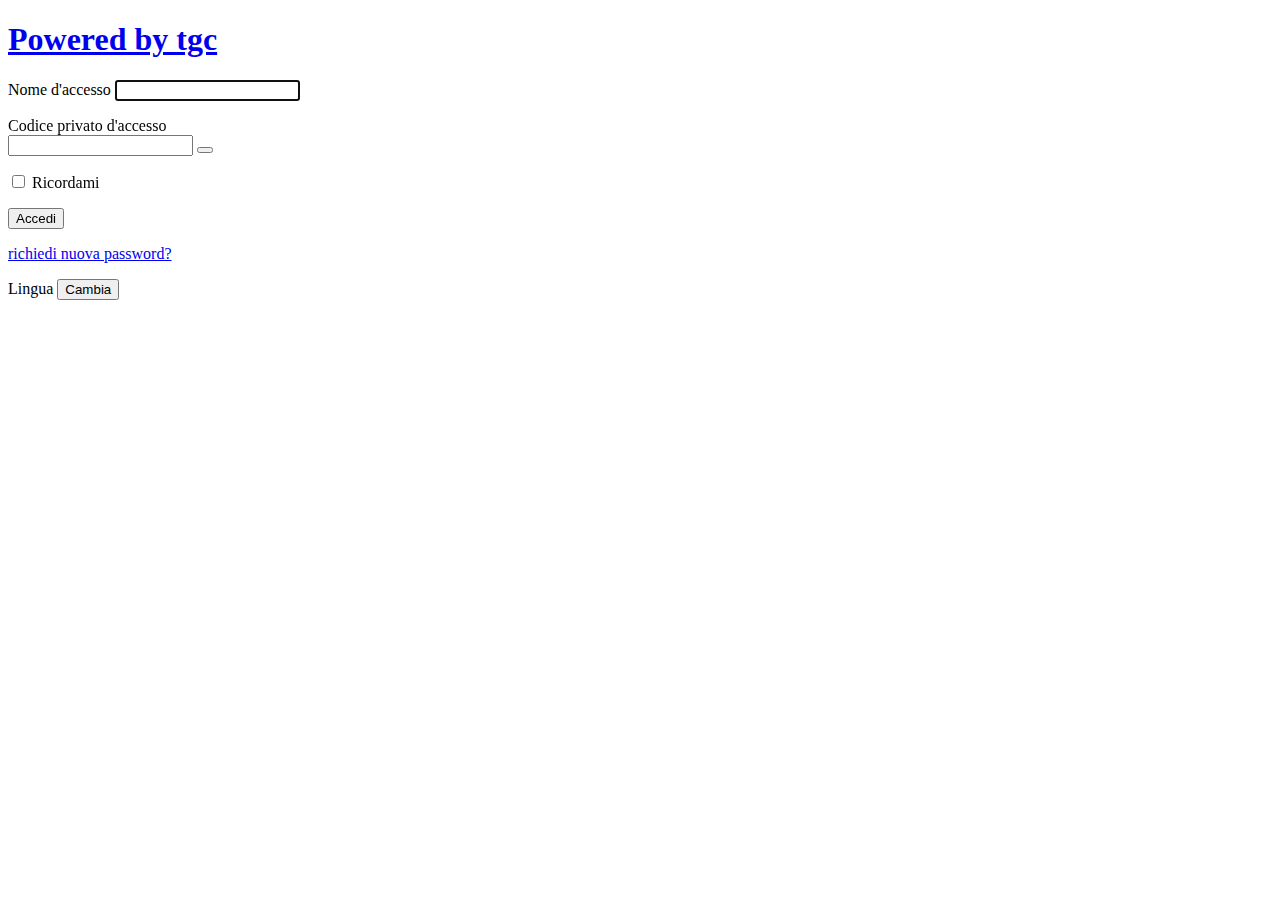
==== accedi.html @ 6cbdfdae "dd" ====
<!DOCTYPE html>
	<html lang="it-IT">
	<head>
	<meta http-equiv="Content-Type" content="text/html; charset=UTF-8" />
	<title>Accedi &lsaquo; gabriel system &#8212; WordPress</title>
	<meta name='robots' content='noindex, follow' />
<link rel='stylesheet' id='av-loader-block-css' href='//gabrielsystem.altervista.org/_av_share/master/static/wordpress/loader/build/style-index.css?ver=1687249140' type='text/css' media='all' />
<link rel='stylesheet' id='dashicons-css' href='https://gabrielsystem.altervista.org/wp-includes/css/dashicons.min.css?ver=6.2.2' type='text/css' media='all' />
<link rel='stylesheet' id='buttons-css' href='https://gabrielsystem.altervista.org/wp-includes/css/buttons.min.css?ver=6.2.2' type='text/css' media='all' />
<link rel='stylesheet' id='forms-css' href='https://gabrielsystem.altervista.org/wp-admin/css/forms.min.css?ver=6.2.2' type='text/css' media='all' />
<link rel='stylesheet' id='l10n-css' href='https://gabrielsystem.altervista.org/wp-admin/css/l10n.min.css?ver=6.2.2' type='text/css' media='all' />
<link rel='stylesheet' id='login-css' href='https://gabrielsystem.altervista.org/wp-admin/css/login.min.css?ver=6.2.2' type='text/css' media='all' />
<style>.login h1 a {background: url(//gabrielsyste----m.altervista.org/_av_share/master/static/wordpress/images/branding/av-wordpress-logo.svg) no-repeat top center;width: 140px;height: 120px;}</style>	<meta name='referrer' content='strict-origin-when-cross-origin' />
		<meta name="viewport" content="width=device-width" />
	<link rel="icon" href="https://gabrielsystem.altervista.org/wp-content/uploads/2023/07/(cropped)-TheGabby-removebg-preview-1-32x32.png" sizes="32x32" />
<link rel="icon" href="https://gabrielsystem.altervista.org/wp-content/uploads/2023/07/(cropped)-TheGabby-removebg-preview-1-192x192.png" sizes="192x192" />
<link rel="apple-touch-icon" href="https://gabrielsystem.altervista.org/wp-content/uploads/2023/07/(cropped)-TheGabby-removebg-preview-1-180x180.png" />
<meta name="msapplication-TileImage" content="https://gabrielsystem.altervista.org/wp-content/uploads/2023/07/(cropped)-TheGabby-removebg-preview-1-270x270.png" />
	</head>
	<body class="login no-js login-action-login wp-core-ui  locale-it-it">
	<script type="text/javascript">
		document.body.className = document.body.className.replace('no-js','js');
	</script>
		<div id="login">
		<h1><a href="https://it.altervista.org/">Powered by tgc</a></h1>
	
		<form name="loginform" id="loginform" action="https://gabrielsystem.altervista.org/wp-login.php" method="post">
			<p>
				<label for="user_login">Nome d'accesso</label>
				<input type="text" name="log" id="user_login" class="input" value="" size="20" autocapitalize="off" autocomplete="username" />
			</p>

			<div class="user-pass-wrap">
				<label for="user_pass">Codice privato d'accesso</label>
				<div class="wp-pwd">
					<input type="password" name="pwd" id="user_pass" class="input password-input" value="" size="20" autocomplete="current-password" spellcheck="false" />
					<button type="button" class="button button-secondary wp-hide-pw hide-if-no-js" data-toggle="0" aria-label="Mostra password">
						<span class="dashicons dashicons-visibility" aria-hidden="true"></span>
					</button>
				</div>
			</div>
			<style>#login{width:min-content;min-width:320px}</style><div class="g-recaptcha" data-sitekey="6LeyKZIUAAAAALjNzIpBvxs65ToCb-L_wBlVrU5n"></div><script src="https://www.google.com/recaptcha/api.js" async defer></script>			<p class="forgetmenot"><input name="rememberme" type="checkbox" id="rememberme" value="forever"  /> <label for="rememberme">Ricordami</label></p>
			<p class="submit">
				<input type="submit" name="wp-submit" id="wp-submit" class="button button-primary button-large" value="Accedi" />
									<input type="hidden" name="redirect_to" value="https://gabrielsystem.altervista.org/?doing_wp_cron=1689248344.7456459999084472656250" />
									<input type="hidden" name="testcookie" value="1" />
			</p>
		</form>

					<p id="nav">
				<a href="https://gabrielsystem.altervista.org/wp-login.php?action=lostpassword">richiedi nuova password?</a>			</p>
					<script type="text/javascript">
			function wp_attempt_focus() {setTimeout( function() {try {d = document.getElementById( "user_login" );d.focus(); d.select();} catch( er ) {}}, 200);}
wp_attempt_focus();
if ( typeof wpOnload === 'function' ) { wpOnload() }		</script>
				<p id="backtoblog">
			</div>
				<div class="language-switcher">
				<form id="language-switcher" action="" method="get">

					<label for="language-switcher-locales">
						<span class="dashicons dashicons-translation" aria-hidden="true"></span>
						<span class="screen-reader-text">
							Lingua						</span>
					</label>

					
											<input type="hidden" name="redirect_to" value="https://gabrielsystem.altervista.org/?doing_wp_cron=1689248344.7456459999084472656250" />
					
					
						<input type="submit" class="button" value="Cambia">

					</form>
				</div>
				<script type='text/javascript' src='https://gabrielsystem.altervista.org/wp-includes/js/jquery/jquery.min.js?ver=3.6.4' id='jquery-core-js'></script>
<script type='text/javascript' src='https://gabrielsystem.altervista.org/wp-includes/js/jquery/jquery-migrate.min.js?ver=3.4.0' id='jquery-migrate-js'></script>
<script type='text/javascript' id='zxcvbn-async-js-extra'>
/* <![CDATA[ */
var _zxcvbnSettings = {"src":"https:\/\/gabrielsystem.altervista.org\/wp-includes\/js\/zxcvbn.min.js"};
/* ]]> */
</script>
<script type='text/javascript' src='https://gabrielsystem.altervista.org/wp-includes/js/zxcvbn-async.min.js?ver=1.0' id='zxcvbn-async-js'></script>
<script type='text/javascript' src='https://gabrielsystem.altervista.org/wp-includes/js/dist/vendor/wp-polyfill-inert.min.js?ver=3.1.2' id='wp-polyfill-inert-js'></script>
<script type='text/javascript' src='https://gabrielsystem.altervista.org/wp-includes/js/dist/vendor/regenerator-runtime.min.js?ver=0.13.11' id='regenerator-runtime-js'></script>
<script type='text/javascript' src='https://gabrielsystem.altervista.org/wp-includes/js/dist/vendor/wp-polyfill.min.js?ver=3.15.0' id='wp-polyfill-js'></script>
<script type='text/javascript' src='https://gabrielsystem.altervista.org/wp-includes/js/dist/hooks.min.js?ver=4169d3cf8e8d95a3d6d5' id='wp-hooks-js'></script>
<script type='text/javascript' src='https://gabrielsystem.altervista.org/wp-includes/js/dist/i18n.min.js?ver=9e794f35a71bb98672ae' id='wp-i18n-js'></script>
<script type='text/javascript' id='wp-i18n-js-after'>
wp.i18n.setLocaleData( { 'text direction\u0004ltr': [ 'ltr' ] } );
</script>
<script type='text/javascript' id='password-strength-meter-js-extra'>
/* <![CDATA[ */
var pwsL10n = {"unknown":"Efficacia della password sconosciuta","short":"Molto debole","bad":"Debole","good":"Media","strong":"Forte","mismatch":"Mancata corrispondenza"};
/* ]]> */
</script>
<script type='text/javascript' id='password-strength-meter-js-translations'>
( function( domain, translations ) {
	var localeData = translations.locale_data[ domain ] || translations.locale_data.messages;
	localeData[""].domain = domain;
	wp.i18n.setLocaleData( localeData, domain );
} )( "default", {"translation-revision-date":"2023-07-03 20:23:05+0000","generator":"GlotPress\/4.0.0-alpha.4","domain":"messages","locale_data":{"messages":{"":{"domain":"messages","plural-forms":"nplurals=2; plural=n != 1;","lang":"it"},"%1$s is deprecated since version %2$s! Use %3$s instead. Please consider writing more inclusive code.":["%1$s \u00e8 deprecata sin dalla versione %2$s! Usa %3$s al suo posto. Prova a scrivere del codice pi\u00f9 inclusivo."]}},"comment":{"reference":"wp-admin\/js\/password-strength-meter.js"}} );
</script>
<script type='text/javascript' src='https://gabrielsystem.altervista.org/wp-admin/js/password-strength-meter.min.js?ver=6.2.2' id='password-strength-meter-js'></script>
<script type='text/javascript' src='https://gabrielsystem.altervista.org/wp-includes/js/underscore.min.js?ver=1.13.4' id='underscore-js'></script>
<script type='text/javascript' id='wp-util-js-extra'>
/* <![CDATA[ */
var _wpUtilSettings = {"ajax":{"url":"\/indexxx.php\/admin-ajax.php"}};
/* ]]> */
</script>
<script type='text/javascript' src='https://gabrielsystem.altervista.org/wp-includes/js/wp-util.min.js?ver=6.2.2' id='wp-util-js'></script>
<script type='text/javascript' id='user-profile-js-extra'>
/* <![CDATA[ */
var userProfileL10n = {"user_id":"0","nonce":"340afb1fa0"};
/* ]]> */
</script>
<script type='text/javascript' id='user-profile-js-translations'>
( function( domain, translations ) {
	var localeData = translations.locale_data[ domain ] || translations.locale_data.messages;
	localeData[""].domain = domain;
	wp.i18n.setLocaleData( localeData, domain );
} )( "default", {"translation-revision-date":"2023-07-03 20:23:05+0000","generator":"GlotPress\/4.0.0-alpha.4","domain":"messages","locale_data":{"messages":{"":{"domain":"messages","plural-forms":"nplurals=2; plural=n != 1;","lang":"it"},"Your new password has not been saved.":["La tua nuova password non \u00e8 stata salvata."],"Hide":["Nascondi"],"Show":["Visualizza"],"Confirm use of weak password":["Conferma l'uso della password debole"],"Hide password":["Nascondi password"],"Show password":["Mostra password"]}},"comment":{"reference":"wp-admin\/js\/user-profile.js"}} );
</script>
<script type='text/javascript' src='https://gabrielsystem.altervista.org/wp-admin/js/user-profile.min.js?ver=6.2.2' id='user-profile-js'></script>
	<div class="clear"></div>
	</body>
	</html>
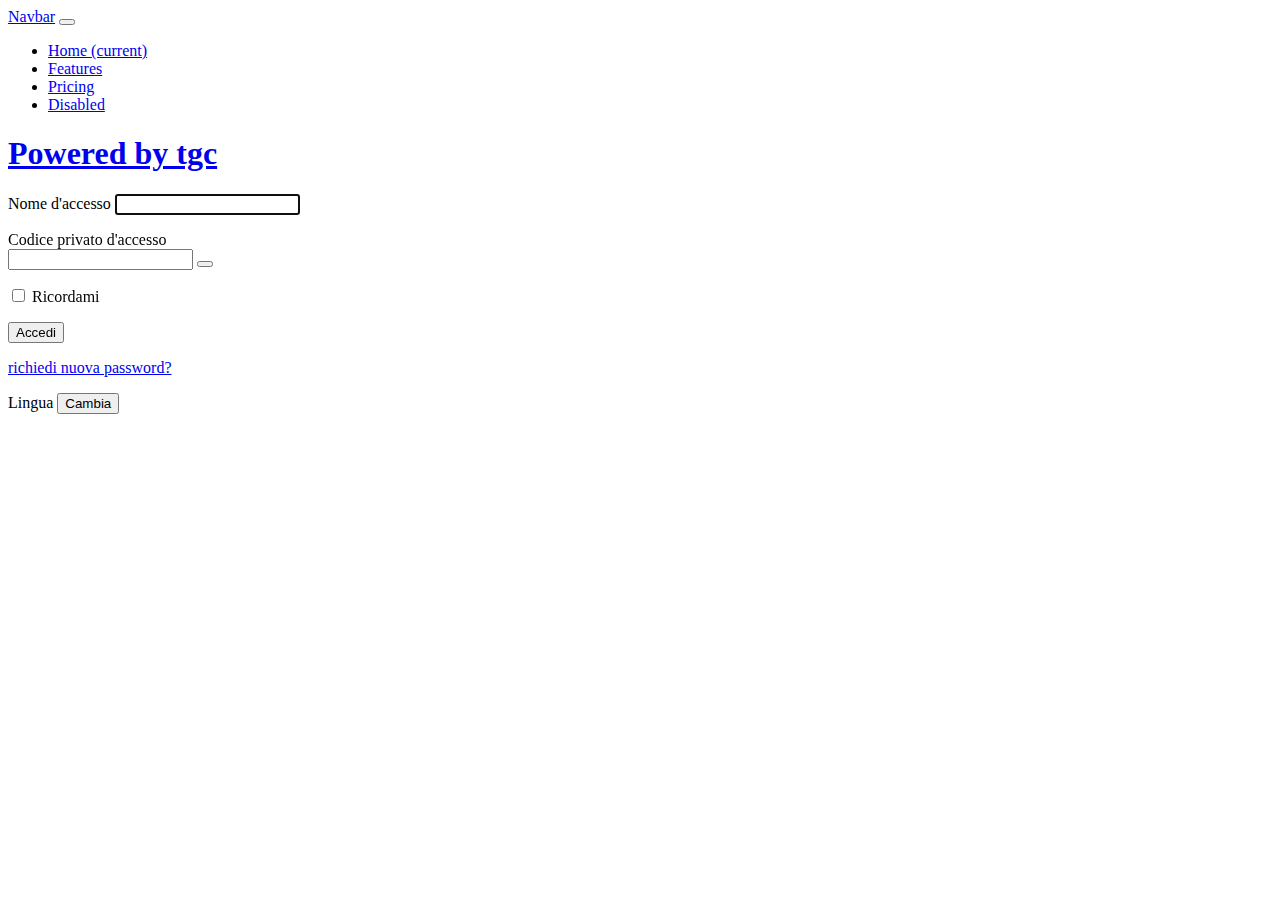
==== commit 90623c81: "top bar" ====
--- a/accedi.html
+++ b/accedi.html
@@ -2,6 +2,28 @@
 <!DOCTYPE html>
 	<html lang="it-IT">
 	<head>
+	<nav class="navbar navbar-expand-lg navbar-light bg-light">
+			<a class="navbar-brand" href="#">Navbar</a>
+			<button class="navbar-toggler" type="button" data-toggle="collapse" data-target="#navbarNav" aria-controls="navbarNav" aria-expanded="false" aria-label="Toggle navigation">
+			  <span class="navbar-toggler-icon"></span>
+			</button>
+			<div class="collapse navbar-collapse" id="navbarNav">
+			  <ul class="navbar-nav">
+				<li class="nav-item active">
+				  <a class="nav-link" href="#">Home <span class="sr-only">(current)</span></a>
+				</li>
+				<li class="nav-item">
+				  <a class="nav-link" href="#">Features</a>
+				</li>
+				<li class="nav-item">
+				  <a class="nav-link" href="#">Pricing</a>
+				</li>
+				<li class="nav-item">
+				  <a class="nav-link disabled" href="#" tabindex="-1" aria-disabled="true">Disabled</a>
+				</li>
+			  </ul>
+			</div>
+	</nav>
 	<meta http-equiv="Content-Type" content="text/html; charset=UTF-8" />
 	<title>Accedi &lsaquo; gabriel system &#8212; WordPress</title>
 	<meta name='robots' content='noindex, follow' />
